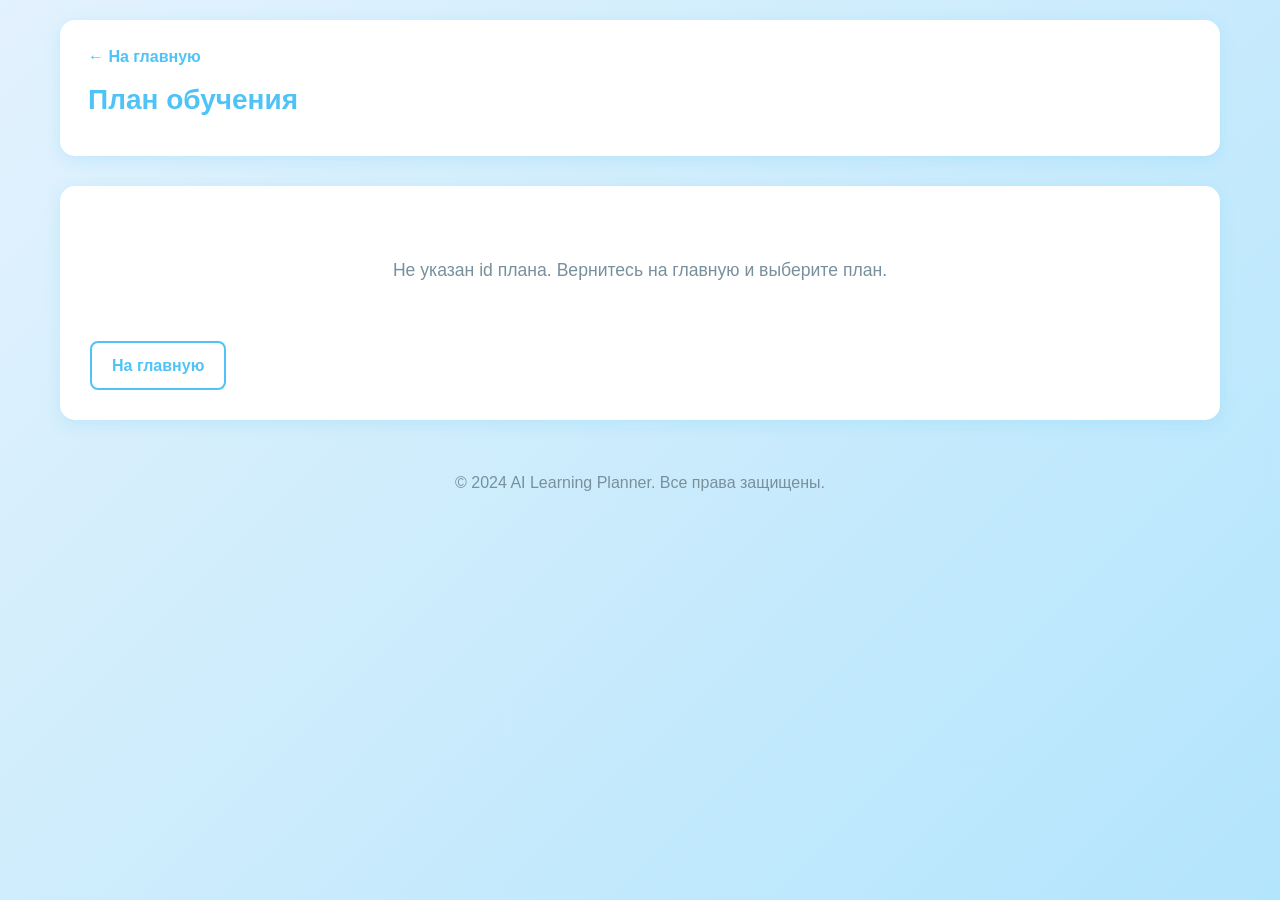
==== frontend/plan.html @ 380b60e5 "aa" ====
<!DOCTYPE html>
<html lang="ru">
<head>
    <meta charset="UTF-8">
    <meta name="viewport" content="width=device-width, initial-scale=1.0">
    <title>План обучения — AI Learning Planner</title>
    <link rel="stylesheet" href="styles.css">
</head>
<body>
    <div class="container">
        <header class="header-compact">
            <a href="index.html" class="back-link">← На главную</a>
            <h1 id="planTitle">План обучения</h1>
            <p id="planSubtitle" class="subtitle"></p>
        </header>

        <main id="planMain">
            <p class="loading">Загрузка плана...</p>
        </main>

        <footer>
            <p>&copy; 2024 AI Learning Planner. Все права защищены.</p>
        </footer>
    </div>

    <script src="plan.js"></script>
</body>
</html>
---- frontend/styles.css ----
/* Пастельные голубые оттенки */
:root {
    --primary-light: #E3F2FD;
    --primary-medium: #B3E5FC;
    --primary-dark: #81D4FA;
    --primary-accent: #4FC3F7;
    --text-dark: #37474F;
    --text-light: #78909C;
    --white: #FFFFFF;
    --shadow: rgba(129, 212, 250, 0.3);
}

* {
    margin: 0;
    padding: 0;
    box-sizing: border-box;
}

body {
    font-family: 'Segoe UI', Tahoma, Geneva, Verdana, sans-serif;
    background: linear-gradient(135deg, var(--primary-light) 0%, var(--primary-medium) 100%);
    color: var(--text-dark);
    line-height: 1.6;
    min-height: 100vh;
}

.container {
    max-width: 1200px;
    margin: 0 auto;
    padding: 20px;
}

/* Header */
header {
    text-align: center;
    padding: 40px 20px;
    background: var(--white);
    border-radius: 15px;
    margin-bottom: 30px;
    box-shadow: 0 4px 15px var(--shadow);
}

header h1 {
    color: var(--primary-accent);
    font-size: 2.5rem;
    margin-bottom: 10px;
}

.subtitle {
    color: var(--text-light);
    font-size: 1.1rem;
}

/* Cards */
.card {
    background: var(--white);
    border-radius: 15px;
    padding: 30px;
    margin-bottom: 30px;
    box-shadow: 0 4px 15px var(--shadow);
}

.card h2 {
    color: var(--primary-accent);
    margin-bottom: 25px;
    font-size: 1.8rem;
}

/* Form Styles */
.form-group {
    margin-bottom: 20px;
}

.form-group label {
    display: block;
    margin-bottom: 8px;
    color: var(--text-dark);
    font-weight: 500;
}

.form-group input,
.form-group select {
    width: 100%;
    padding: 12px 15px;
    border: 2px solid var(--primary-medium);
    border-radius: 8px;
    font-size: 1rem;
    transition: all 0.3s ease;
    background: var(--primary-light);
}

.form-group input:focus,
.form-group select:focus {
    outline: none;
    border-color: var(--primary-accent);
    background: var(--white);
    box-shadow: 0 0 10px var(--shadow);
}

.form-row {
    display: grid;
    grid-template-columns: 1fr 1fr;
    gap: 20px;
}

@media (max-width: 600px) {
    .form-row {
        grid-template-columns: 1fr;
    }
}

/* Buttons */
.btn-primary {
    background: linear-gradient(135deg, var(--primary-accent) 0%, var(--primary-dark) 100%);
    color: var(--white);
    border: none;
    padding: 14px 30px;
    border-radius: 8px;
    font-size: 1.1rem;
    cursor: pointer;
    transition: all 0.3s ease;
    width: 100%;
    font-weight: 600;
}

.btn-primary:hover {
    transform: translateY(-2px);
    box-shadow: 0 6px 20px var(--shadow);
}

.btn-primary:active {
    transform: translateY(0);
}

.btn-primary:disabled {
    opacity: 0.7;
    cursor: wait;
    transform: none;
}

.form-status {
    margin-top: 16px;
    padding: 12px 14px;
    border-radius: 8px;
    font-size: 0.95rem;
    line-height: 1.5;
    min-height: 1.25rem;
}

.form-status--loading {
    background: var(--primary-light);
    color: var(--text-dark);
    border: 1px solid var(--primary-medium);
}

.form-status--error {
    background: #ffebee;
    color: #c62828;
    border: 1px solid #ef9a9a;
}

.form-status--success {
    background: #e8f5e9;
    color: #2e7d32;
    border: 1px solid #a5d6a7;
}

/* Plans Grid */
.plans-grid {
    display: grid;
    grid-template-columns: repeat(auto-fill, minmax(280px, 1fr));
    gap: 20px;
}

.plan-card {
    background: linear-gradient(135deg, var(--primary-light) 0%, var(--white) 100%);
    border-radius: 10px;
    padding: 20px;
    border: 2px solid var(--primary-medium);
    transition: all 0.3s ease;
    display: flex;
    flex-direction: column;
}

.plan-card:hover {
    transform: translateY(-5px);
    box-shadow: 0 8px 25px var(--shadow);
    border-color: var(--primary-accent);
}

.btn-open-plan {
    display: inline-block;
    margin-top: auto;
    text-align: center;
    background: linear-gradient(135deg, var(--primary-accent) 0%, var(--primary-dark) 100%);
    color: var(--white);
    text-decoration: none;
    padding: 10px 16px;
    border-radius: 8px;
    font-weight: 600;
    transition: all 0.3s ease;
}

.btn-open-plan:hover {
    transform: translateY(-2px);
    box-shadow: 0 4px 12px var(--shadow);
}

.btn-secondary {
    display: inline-block;
    margin-top: 16px;
    background: var(--white);
    color: var(--primary-accent);
    border: 2px solid var(--primary-accent);
    padding: 10px 20px;
    border-radius: 8px;
    font-size: 1rem;
    cursor: pointer;
    text-decoration: none;
    font-weight: 600;
    transition: all 0.3s ease;
}

.btn-secondary:hover {
    background: var(--primary-light);
}

/* Plan page */
.header-compact {
    text-align: left;
    padding: 24px 28px;
}

.header-compact h1 {
    font-size: 1.75rem;
    margin-top: 8px;
}

.back-link {
    color: var(--primary-accent);
    text-decoration: none;
    font-weight: 600;
}

.back-link:hover {
    text-decoration: underline;
}

.plan-page-card {
    max-width: 900px;
    margin: 0 auto;
}

.plan-meta {
    background: var(--primary-light);
    padding: 16px 20px;
    border-radius: 8px;
    margin-bottom: 24px;
    display: grid;
    grid-template-columns: repeat(auto-fill, minmax(200px, 1fr));
    gap: 8px 20px;
}

.plan-meta p {
    margin: 0;
    font-size: 0.95rem;
}

.progress-block {
    margin-bottom: 28px;
    padding: 20px;
    background: linear-gradient(135deg, var(--primary-light) 0%, var(--white) 100%);
    border-radius: 12px;
    border: 2px solid var(--primary-medium);
}

.progress-header {
    display: flex;
    justify-content: space-between;
    align-items: center;
    margin-bottom: 12px;
}

.progress-label {
    font-weight: 600;
    color: var(--text-dark);
}

.progress-percent {
    font-size: 1.5rem;
    font-weight: 700;
    color: var(--primary-accent);
}

.progress-track {
    height: 14px;
    background: var(--primary-medium);
    border-radius: 999px;
    overflow: hidden;
}

.progress-fill {
    height: 100%;
    background: linear-gradient(90deg, var(--primary-dark) 0%, var(--primary-accent) 100%);
    border-radius: 999px;
    transition: width 0.35s ease;
}

.progress-stats {
    margin-top: 10px;
    color: var(--text-light);
    font-size: 0.95rem;
}

.plan-sections-title {
    color: var(--primary-accent);
    margin-bottom: 20px;
    font-size: 1.4rem;
}

.card-inner {
    background: var(--primary-light);
    border-radius: 10px;
    padding: 20px;
    margin-bottom: 20px;
    border: 1px solid var(--primary-medium);
}

.week-title {
    color: var(--primary-dark);
    margin-bottom: 16px;
    padding-bottom: 8px;
    border-bottom: 2px solid var(--primary-medium);
}

.plan-section h4 {
    color: var(--text-dark);
    font-size: 0.9rem;
    text-transform: uppercase;
    letter-spacing: 0.04em;
    margin-bottom: 10px;
    margin-top: 12px;
}

.plan-section:first-of-type h4 {
    margin-top: 0;
}

.task-list {
    list-style: none;
    padding: 0;
    margin: 0 0 8px 0;
}

.task-item {
    display: flex;
    align-items: flex-start;
    gap: 12px;
    padding: 10px 12px;
    margin-bottom: 6px;
    background: var(--white);
    border-radius: 8px;
    cursor: pointer;
    border: 1px solid transparent;
    transition: all 0.2s ease;
}

.task-item:hover {
    border-color: var(--primary-medium);
}

.task-item--done .task-text {
    text-decoration: line-through;
    color: var(--text-light);
}

.task-checkbox {
    width: 20px;
    height: 20px;
    margin-top: 2px;
    flex-shrink: 0;
    accent-color: var(--primary-accent);
    cursor: pointer;
}

.task-text {
    flex: 1;
    line-height: 1.5;
}

.btn-reset-progress {
    width: 100%;
    margin-top: 8px;
}

.plan-card h3 {
    color: var(--primary-accent);
    margin-bottom: 10px;
    font-size: 1.3rem;
}

.plan-card p {
    color: var(--text-light);
    margin-bottom: 8px;
    font-size: 0.95rem;
}

.plan-card .meta {
    display: flex;
    justify-content: space-between;
    margin-top: 15px;
    padding-top: 15px;
    border-top: 1px solid var(--primary-medium);
    font-size: 0.9rem;
    color: var(--text-light);
}

/* Modal */
.modal {
    display: none;
    position: fixed;
    z-index: 1000;
    left: 0;
    top: 0;
    width: 100%;
    height: 100%;
    background-color: rgba(55, 71, 79, 0.5);
    animation: fadeIn 0.3s ease;
}

@keyframes fadeIn {
    from { opacity: 0; }
    to { opacity: 1; }
}

.modal-content {
    background: var(--white);
    margin: 5% auto;
    padding: 30px;
    border-radius: 15px;
    width: 90%;
    max-width: 800px;
    max-height: 80vh;
    overflow-y: auto;
    position: relative;
    animation: slideDown 0.3s ease;
}

@keyframes slideDown {
    from {
        transform: translateY(-50px);
        opacity: 0;
    }
    to {
        transform: translateY(0);
        opacity: 1;
    }
}

.close-btn {
    color: var(--text-light);
    float: right;
    font-size: 2rem;
    font-weight: bold;
    cursor: pointer;
    transition: color 0.3s ease;
}

.close-btn:hover {
    color: var(--primary-accent);
}

/* Plan Details */
.plan-details h2 {
    color: var(--primary-accent);
    margin-bottom: 20px;
}

.plan-info {
    background: var(--primary-light);
    padding: 15px;
    border-radius: 8px;
    margin-bottom: 20px;
}

.plan-info p {
    margin-bottom: 8px;
}

.week-section {
    margin-bottom: 25px;
}

.week-section h3 {
    color: var(--primary-dark);
    margin-bottom: 10px;
    padding-bottom: 8px;
    border-bottom: 2px solid var(--primary-medium);
}

.week-section ul {
    list-style: none;
    padding-left: 0;
}

.week-section li {
    padding: 8px 0;
    padding-left: 25px;
    position: relative;
}

.week-section li:before {
    content: "✓";
    position: absolute;
    left: 0;
    color: var(--primary-accent);
    font-weight: bold;
}

/* Loading and Empty States */
.loading, .empty {
    text-align: center;
    color: var(--text-light);
    padding: 40px;
    font-size: 1.1rem;
}

/* Footer */
footer {
    text-align: center;
    padding: 20px;
    color: var(--text-light);
    margin-top: 20px;
}

/* Responsive */
@media (max-width: 768px) {
    header h1 {
        font-size: 2rem;
    }
    
    .card {
        padding: 20px;
    }
    
    .modal-content {
        margin: 10% auto;
        padding: 20px;
    }
}
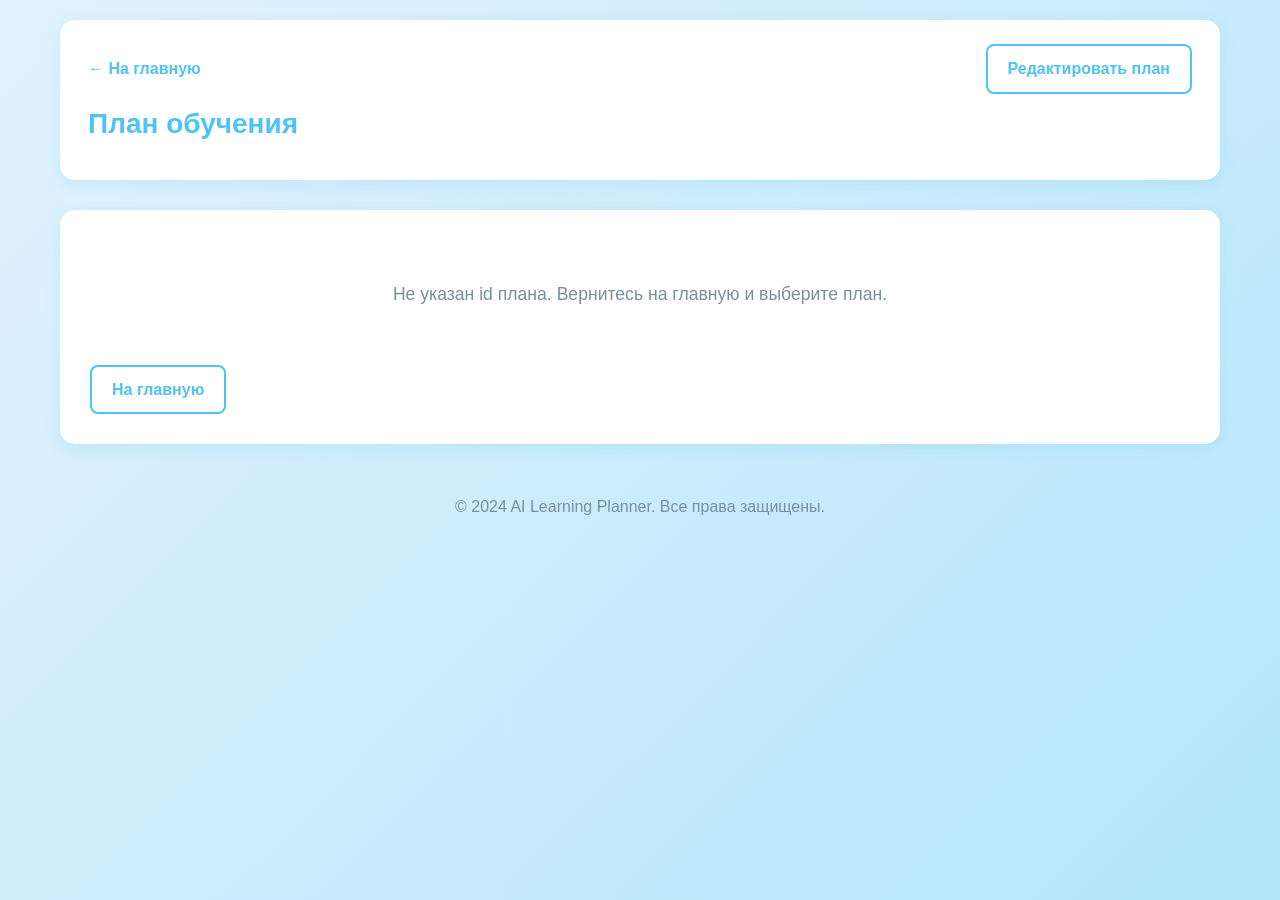
==== commit 00f8853e: "a" ====
--- a/frontend/plan.html
+++ b/frontend/plan.html
@@ -9,7 +9,10 @@
 <body>
     <div class="container">
         <header class="header-compact">
-            <a href="index.html" class="back-link">← На главную</a>
+            <div class="plan-header-actions">
+                <a href="index.html" class="back-link">← На главную</a>
+                <a id="editPlanBtn" class="btn-secondary btn-edit-plan" href="index.html" hidden>Редактировать план</a>
+            </div>
             <h1 id="planTitle">План обучения</h1>
             <p id="planSubtitle" class="subtitle"></p>
         </header>
--- a/frontend/styles.css
+++ b/frontend/styles.css
@@ -226,6 +226,20 @@
 }
 
 /* Plan page */
+.plan-header-actions {
+    display: flex;
+    flex-wrap: wrap;
+    align-items: center;
+    justify-content: space-between;
+    gap: 12px;
+    margin-bottom: 8px;
+}
+
+.btn-edit-plan {
+    margin-top: 0;
+    white-space: nowrap;
+}
+
 .header-compact {
     text-align: left;
     padding: 24px 28px;
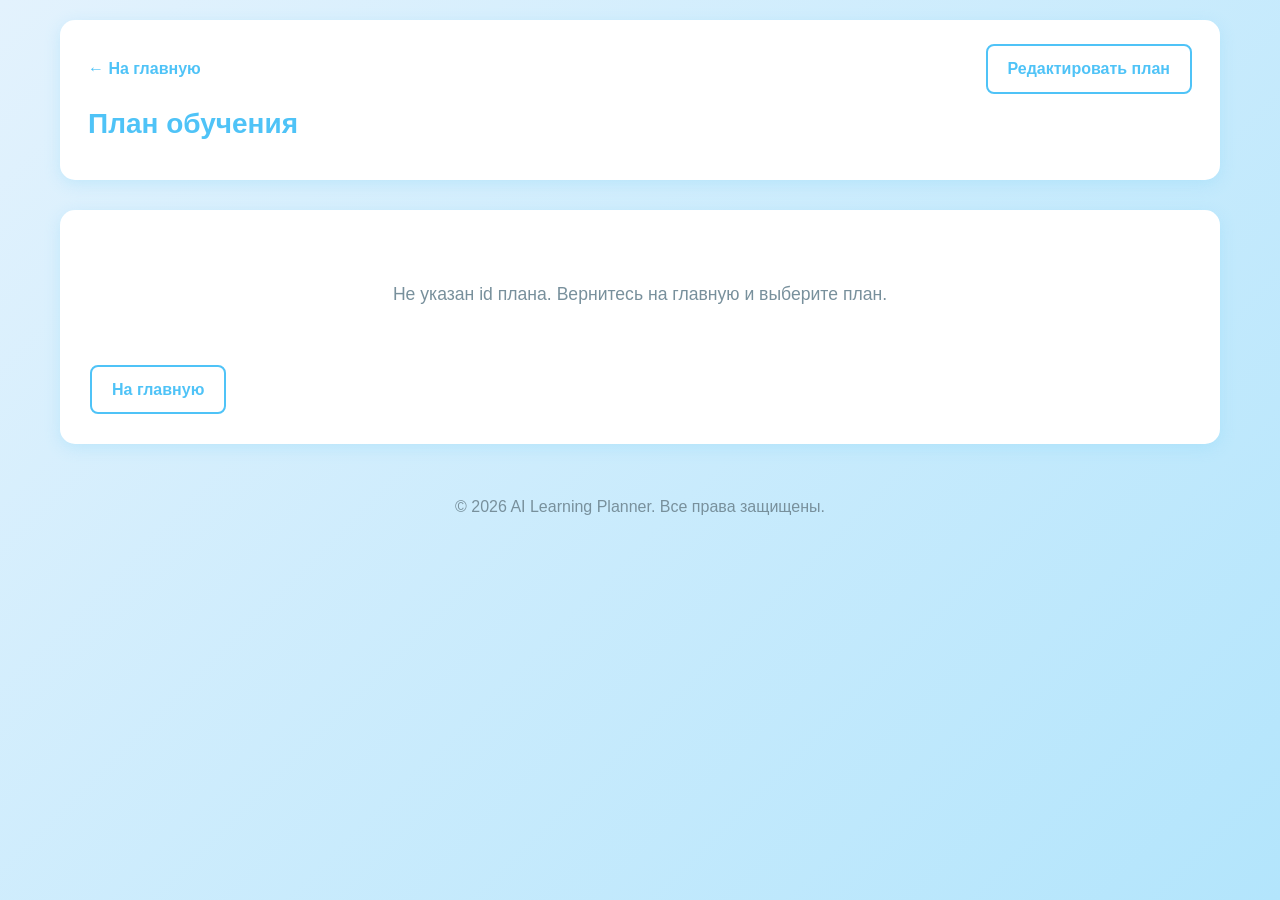
==== commit b1feee5f: "finish" ====
--- a/frontend/plan.html
+++ b/frontend/plan.html
@@ -11,7 +11,10 @@
         <header class="header-compact">
             <div class="plan-header-actions">
                 <a href="index.html" class="back-link">← На главную</a>
-                <a id="editPlanBtn" class="btn-secondary btn-edit-plan" href="index.html" hidden>Редактировать план</a>
+                <div class="plan-header-buttons">
+                    <a id="editPlanBtn" class="btn-secondary btn-edit-plan" href="index.html" hidden>Редактировать план</a>
+                    <button type="button" id="deletePlanBtn" class="btn-danger btn-delete-plan" hidden>Удалить план</button>
+                </div>
             </div>
             <h1 id="planTitle">План обучения</h1>
             <p id="planSubtitle" class="subtitle"></p>
@@ -22,7 +25,7 @@
         </main>
 
         <footer>
-            <p>&copy; 2024 AI Learning Planner. Все права защищены.</p>
+            <p>&copy; 2026 AI Learning Planner. Все права защищены.</p>
         </footer>
     </div>
 
--- a/frontend/styles.css
+++ b/frontend/styles.css
@@ -235,9 +235,38 @@
     margin-bottom: 8px;
 }
 
-.btn-edit-plan {
+.plan-header-buttons {
+    display: flex;
+    flex-wrap: wrap;
+    align-items: center;
+    gap: 10px;
+}
+
+.btn-edit-plan,
+.btn-delete-plan {
     margin-top: 0;
     white-space: nowrap;
+}
+
+.btn-danger {
+    background: var(--white);
+    color: #c62828;
+    border: 2px solid #ef5350;
+    padding: 10px 20px;
+    border-radius: 8px;
+    font-size: 1rem;
+    cursor: pointer;
+    font-weight: 600;
+    transition: all 0.3s ease;
+}
+
+.btn-danger:hover:not(:disabled) {
+    background: #ffebee;
+}
+
+.btn-danger:disabled {
+    opacity: 0.7;
+    cursor: wait;
 }
 
 .header-compact {
